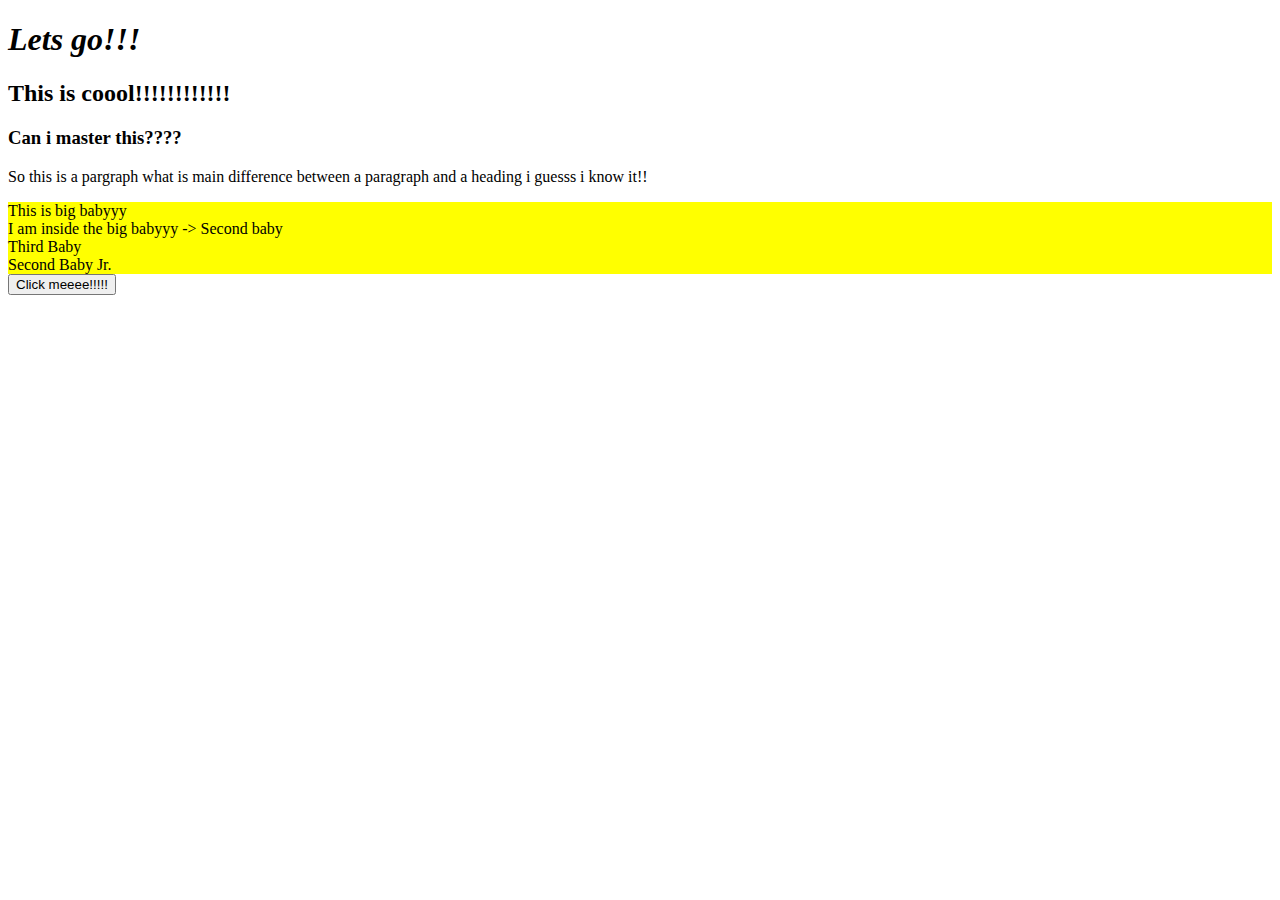
==== app/index.html @ 0d48f029 "restructed the code" ====
<!DOCTYPE html>
<html>
    <head>
        <title>
            suuuuuuu
        </title>
        <link rel="stylesheet" href="./v1/style/style.css">
    </head>
    <body>
        <h1>Lets go!!!</h1>
        <h2>This is coool!!!!!!!!!!!!</h2>
        <h3>Can i master this????</h3>
        <p>So this is a pargraph what is main difference between a paragraph and a heading i guesss i know it!!</p>
        <div id ="main">
            This is big babyyy
            <div>
                I am inside the big babyyy -> Second baby 
                <div>
                    Third Baby
                </div>
                <div>
                    Second Baby Jr.
                </div>
            </div>
        </div>
        <button>Click meeee!!!!!</button>
    </body>
</html>
---- app/v1/style/style.css ----
h1 {
    font-style: italic;
}

#main {
    background-color: yellow;
}
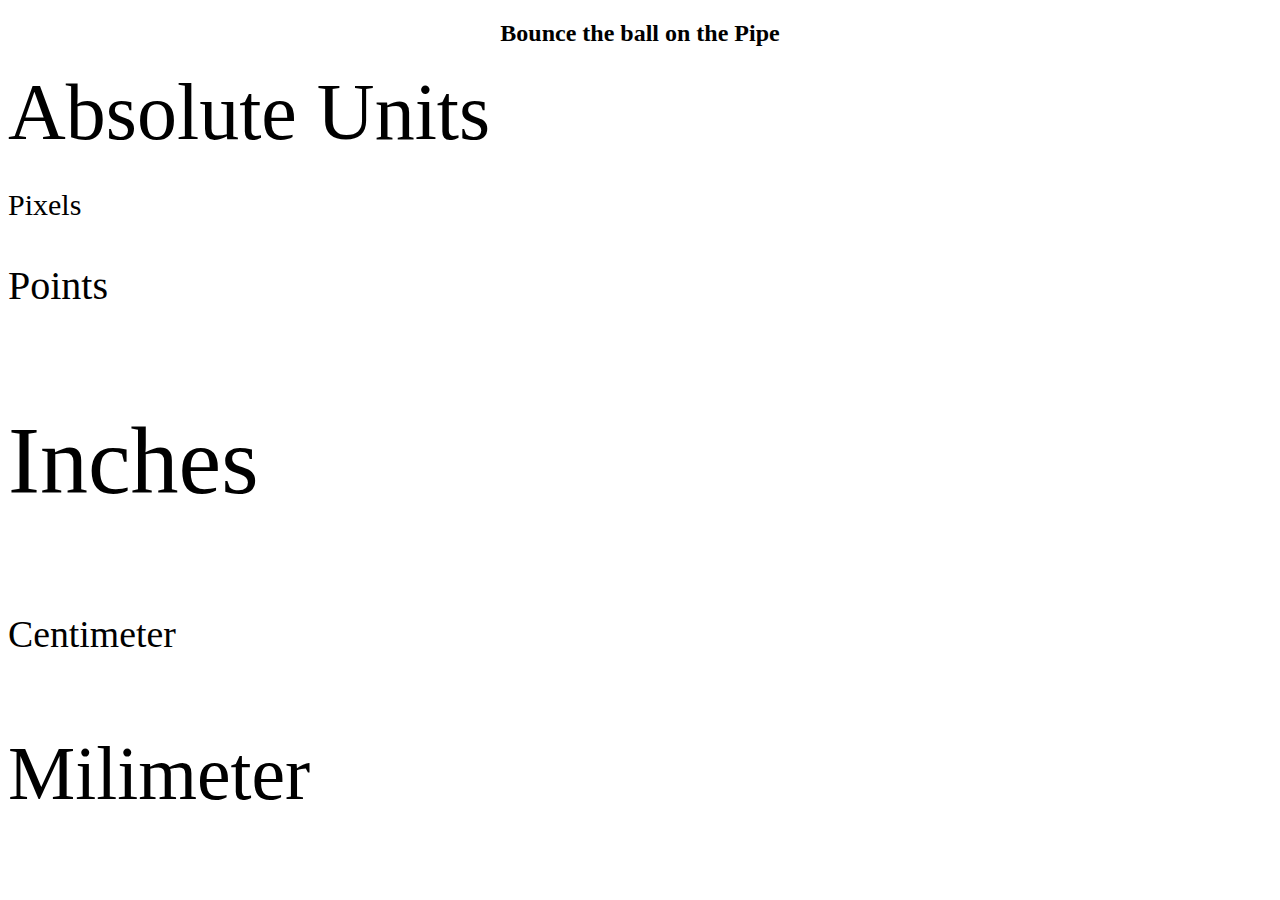
==== commit d5528da2: "learning about the absolute units" ====
--- a/app/index.html
+++ b/app/index.html
@@ -1,28 +1,25 @@
 <!DOCTYPE html>
-<html>
+<html lang="en">
     <head>
-        <title>
-            suuuuuuu
-        </title>
-        <link rel="stylesheet" href="./v1/style/style.css">
-    </head>
-    <body>
-        <h1>Lets go!!!</h1>
-        <h2>This is coool!!!!!!!!!!!!</h2>
-        <h3>Can i master this????</h3>
-        <p>So this is a pargraph what is main difference between a paragraph and a heading i guesss i know it!!</p>
-        <div id ="main">
-            This is big babyyy
-            <div>
-                I am inside the big babyyy -> Second baby 
-                <div>
-                    Third Baby
-                </div>
-                <div>
-                    Second Baby Jr.
-                </div>
-            </div>
+    <meta charset="UTF-8">
+    <meta name="viewport" content="width=device-width, initial-scale=1.0">
+    <link rel="stylesheet" href="./v1/style/style.css">
+    <title>Game List</title>
+</head>
+<body>
+    <h2>Bounce the ball on the Pipe</h2>
+    <div id="talk-about-units">
+        Absolute Units
+        <div>
+            <p id="pixel">Pixels</p>
+            <p id="points">Points</p>
+            <p id="inches">Inches</p>
+            <p id="centimeter">Centimeter</p>
+            <p id="milimeter">Milimeter</p>
         </div>
-        <button>Click meeee!!!!!</button>
-    </body>
+    </div>
+    <div id="main">
+        <div id="lower-box"></div>
+    </div>
+</body>
 </html>--- a/app/v1/style/style.css
+++ b/app/v1/style/style.css
@@ -1,7 +1,36 @@
-h1 {
-    font-style: italic;
+h2 {
+    text-align: center;
 }
 
 #main {
     background-color: yellow;
+}
+
+#lower-box {
+    background-color: blue;
+}
+
+#pixel {
+    font-size: 30px;
+}
+
+#points {
+    font-size: 30pt;
+}
+
+#inches {
+    font-size: 1in;
+}
+
+#centimeter {
+    font-size: 1cm;
+}
+
+#milimeter {
+    font-size: 20mm;
+}
+
+#talk-about-units {
+    font-size: 5rem;
+    /* text-align: center; */
 }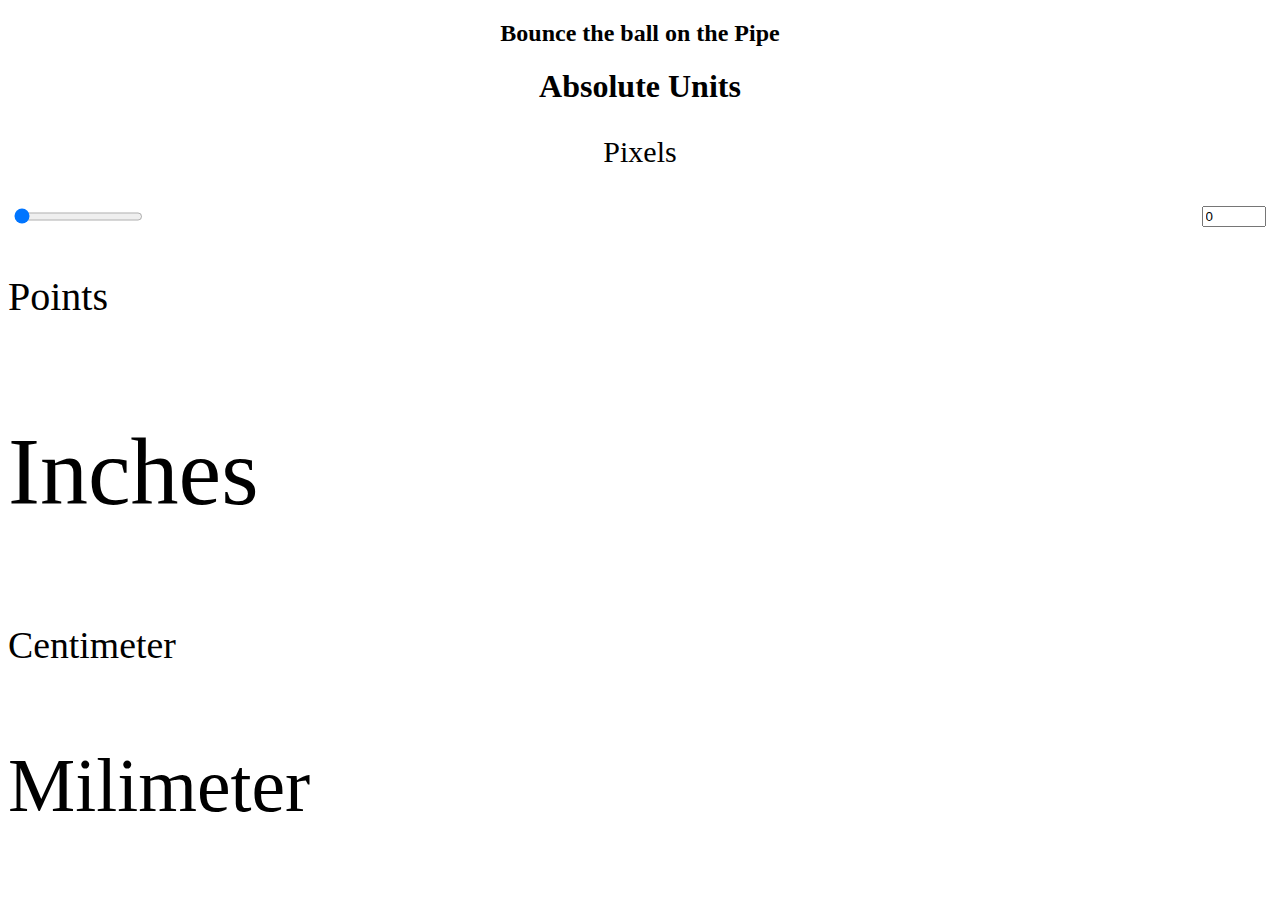
==== commit bf81b0ff: "Learnt how the Js talk to HTML" ====
--- a/app/index.html
+++ b/app/index.html
@@ -8,18 +8,23 @@
 </head>
 <body>
     <h2>Bounce the ball on the Pipe</h2>
-    <div id="talk-about-units">
-        Absolute Units
+    <div >
+        <h1 id="talkAboutUnits">Absolute Units</h1>
         <div>
-            <p id="pixel">Pixels</p>
+            <p id="pixelLine">Pixels</p>
+            <div id="pixel">
+                <input type="range" min="0" max="100" value="0" id="pixelRange">
+                <input type="number" id="pixelRangeNumber" min="0" max="100" value="0">
+            </div>
             <p id="points">Points</p>
             <p id="inches">Inches</p>
             <p id="centimeter">Centimeter</p>
             <p id="milimeter">Milimeter</p>
-        </div>
+        </div> 
     </div>
     <div id="main">
         <div id="lower-box"></div>
     </div>
+    <script src="./v1/src/script.js"></script>
 </body>
 </html>--- a/app/v1/style/style.css
+++ b/app/v1/style/style.css
@@ -10,8 +10,26 @@
     background-color: blue;
 }
 
+#talkAboutUnits{
+    text-align: center;
+}
+
 #pixel {
+    display: flex;
+    justify-content: space-between;
+}
+
+/* by default line */
+#pixelLine {
+    text-align: center;
     font-size: 30px;
+}
+
+#valueBox {
+    border: 1px solid black; /* Border for visibility */
+    padding: 5px;
+    margin-top: 10px;
+    display: inline-block; /* Makes it a box shape */
 }
 
 #points {
@@ -21,6 +39,7 @@
 #inches {
     font-size: 1in;
 }
+
 
 #centimeter {
     font-size: 1cm;
@@ -33,4 +52,16 @@
 #talk-about-units {
     font-size: 5rem;
     /* text-align: center; */
-}+}
+
+input {
+    margin: 0.4rem;
+    /* hover event */
+    cursor:pointer; 
+  }
+
+input[type=range]::-webkit-slider-thumb:active{
+    /* click event */
+    cursor: grabbing;
+}
+  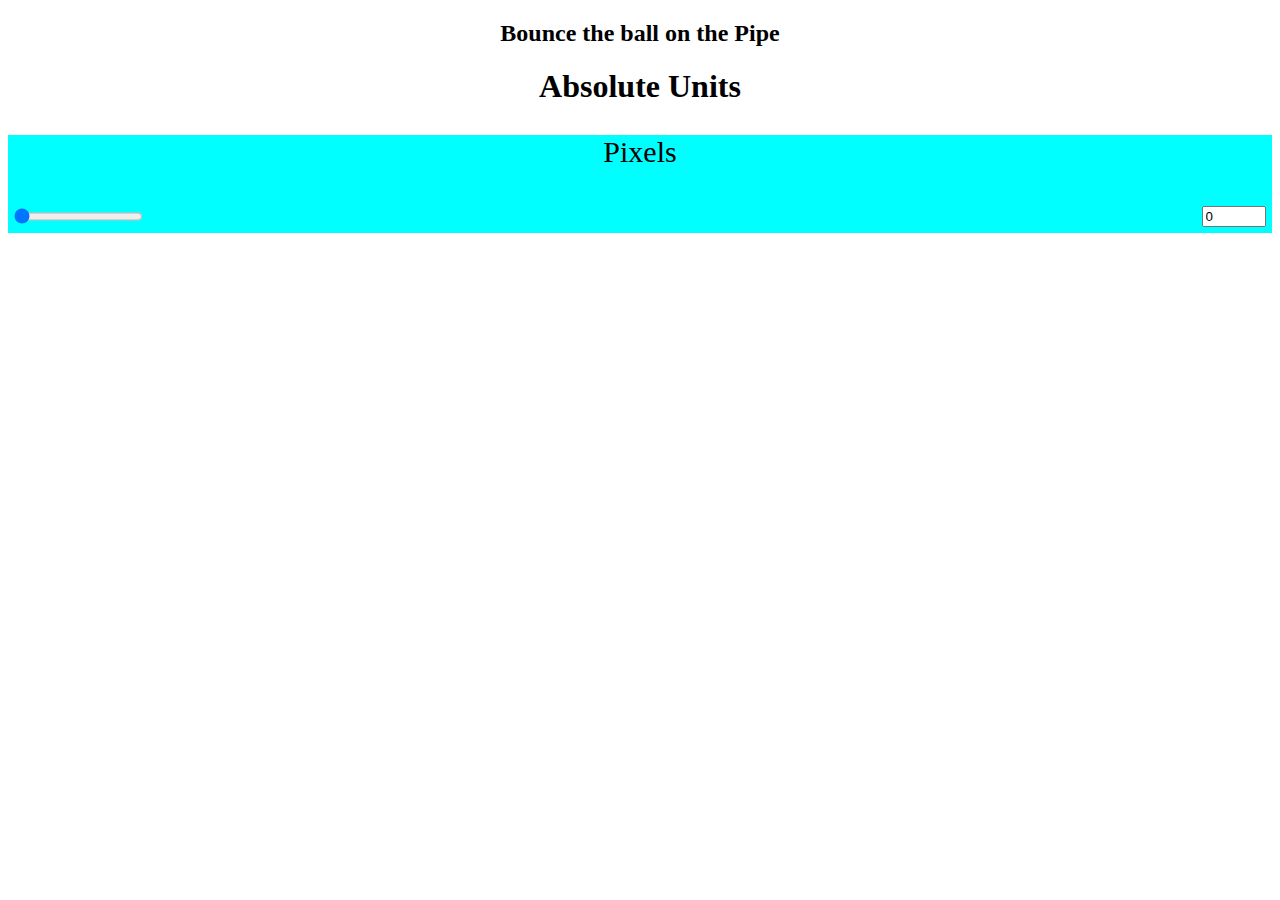
==== commit b700aeaa: "dyanmic pixels done" ====
--- a/app/index.html
+++ b/app/index.html
@@ -11,15 +11,23 @@
     <div >
         <h1 id="talkAboutUnits">Absolute Units</h1>
         <div>
-            <p id="pixelLine">Pixels</p>
-            <div id="pixel">
-                <input type="range" min="0" max="100" value="0" id="pixelRange">
-                <input type="number" id="pixelRangeNumber" min="0" max="100" value="0">
+            <div id="first">
+                <p id="pixelLine">Pixels</p>
+                <div id="pixel">
+                    <input type="range" min="0" max="100" value="0" id="pixelRange">
+                    <input type="number" id="pixelRangeNumber" min="0" max="100" value="0">
+                </div>
             </div>
-            <p id="points">Points</p>
+            <!-- <div id="second">
+                <p id="points">Points</p>
+                <div id="points">
+                    <input type="range" min="0" max="100" value="0" id="pointsRange">
+                    <input type="number" id="pointsRangeNumber" min="0" max="100" value="0">
+                </div>
+            </div>
             <p id="inches">Inches</p>
             <p id="centimeter">Centimeter</p>
-            <p id="milimeter">Milimeter</p>
+            <p id="milimeter">Milimeter</p> -->
         </div> 
     </div>
     <div id="main">
--- a/app/v1/style/style.css
+++ b/app/v1/style/style.css
@@ -14,9 +14,8 @@
     text-align: center;
 }
 
-#pixel {
-    display: flex;
-    justify-content: space-between;
+#first {
+    background-color: aqua;
 }
 
 /* by default line */
@@ -25,11 +24,9 @@
     font-size: 30px;
 }
 
-#valueBox {
-    border: 1px solid black; /* Border for visibility */
-    padding: 5px;
-    margin-top: 10px;
-    display: inline-block; /* Makes it a box shape */
+#pixel {
+    display: flex;
+    justify-content: space-between;
 }
 
 #points {
